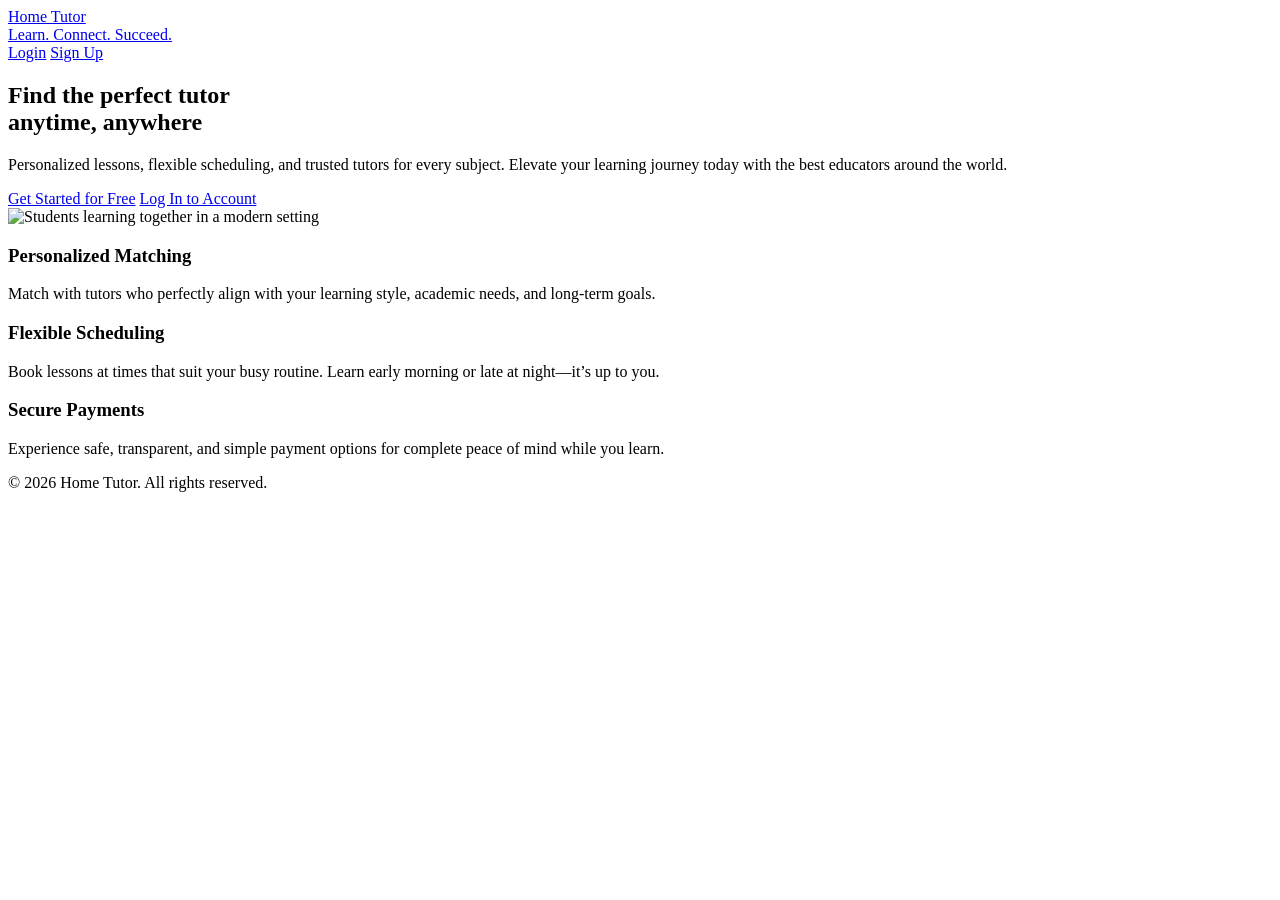
==== OOP/src/main/resources/static/index.html @ 82cbdbd1 "create index page" ====
<!doctype html>
<html lang="en">
<head>
  <meta charset="utf-8" />
  <meta name="viewport" content="width=device-width,initial-scale=1" />
  <title>Home Tutor - Find The Perfect Tutor</title>
  <link rel="stylesheet" href="/css/style.css">
</head>
<body>
  <header class="site-header hero-header">
    <div class="container header-row">
      <a href="/" class="brand">
        <div class="logo">Home Tutor</div>
        <div class="tag">Learn. Connect. Succeed.</div>
      </a>
      <div class="auth-actions">
        <a class="btn btn-outline" href="/login.html">Login</a>
        <a class="btn btn-primary" href="/register.html">Sign Up</a>
      </div>
    </div>
  </header>

  <main>
    <div class="container hero">
      <div class="hero-content">
        <h2>Find the perfect tutor <br/><span>anytime, anywhere</span></h2>
        <p>Personalized lessons, flexible scheduling, and trusted tutors for every subject. Elevate your learning journey today with the best educators around the world.</p>
        <div class="hero-cta">
          <a class="btn btn-primary large" href="/register.html">Get Started for Free</a>
          <a class="btn btn-outline large" href="/login.html">Log In to Account</a>
        </div>
      </div>
      <div class="hero-visual">
        <!-- Using a high quality Unsplash image for a premium feel -->
        <img src="https://images.unsplash.com/photo-1522202176988-66273c2fd55f?q=80&w=2071&auto=format&fit=crop" alt="Students learning together in a modern setting" />
      </div>
    </div>

    <div class="container main-features">
      <section class="features">
        <div class="feature">
          <h3>Personalized Matching</h3>
          <p>Match with tutors who perfectly align with your learning style, academic needs, and long-term goals.</p>
        </div>
        <div class="feature">
          <h3>Flexible Scheduling</h3>
          <p>Book lessons at times that suit your busy routine. Learn early morning or late at night—it’s up to you.</p>
        </div>
        <div class="feature">
          <h3>Secure Payments</h3>
          <p>Experience safe, transparent, and simple payment options for complete peace of mind while you learn.</p>
        </div>
      </section>
    </div>
  </main>

  <footer class="site-footer">
    <div class="container">© 2026 Home Tutor. All rights reserved.</div>
  </footer>
</body>
</html>
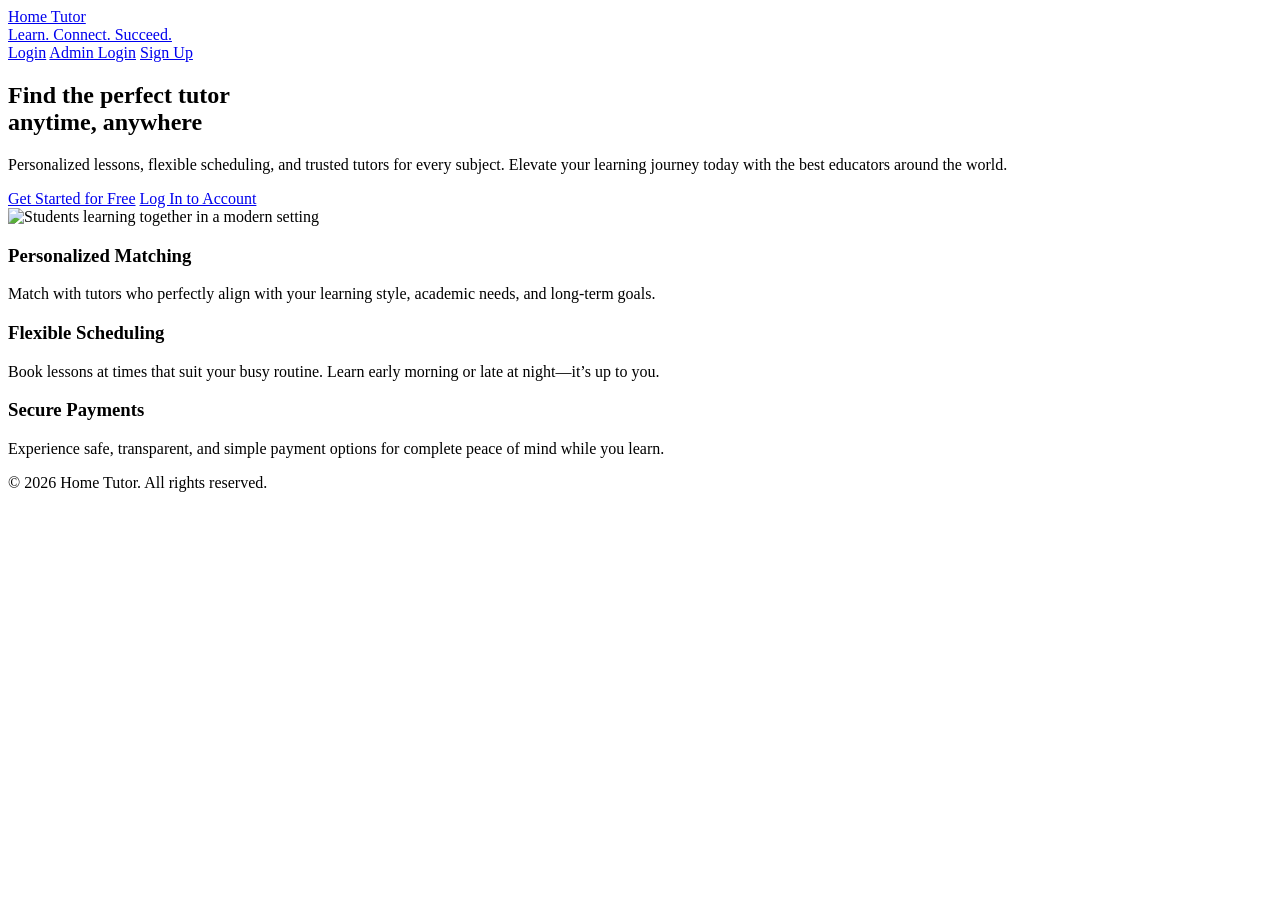
==== commit d425da9d: "Added admin side" ====
--- a/OOP/src/main/resources/static/index.html
+++ b/OOP/src/main/resources/static/index.html
@@ -14,7 +14,8 @@
         <div class="tag">Learn. Connect. Succeed.</div>
       </a>
       <div class="auth-actions">
-        <a class="btn btn-outline" href="/login.html">Login</a>
+        <a class="btn btn-outline" href="/users/login">Login</a>
+        <a class="btn btn-secondary" href="/admin/login">Admin Login</a>
         <a class="btn btn-primary" href="/register.html">Sign Up</a>
       </div>
     </div>
@@ -27,7 +28,7 @@
         <p>Personalized lessons, flexible scheduling, and trusted tutors for every subject. Elevate your learning journey today with the best educators around the world.</p>
         <div class="hero-cta">
           <a class="btn btn-primary large" href="/register.html">Get Started for Free</a>
-          <a class="btn btn-outline large" href="/login.html">Log In to Account</a>
+          <a class="btn btn-outline large" href="/users/login">Log In to Account</a>
         </div>
       </div>
       <div class="hero-visual">
